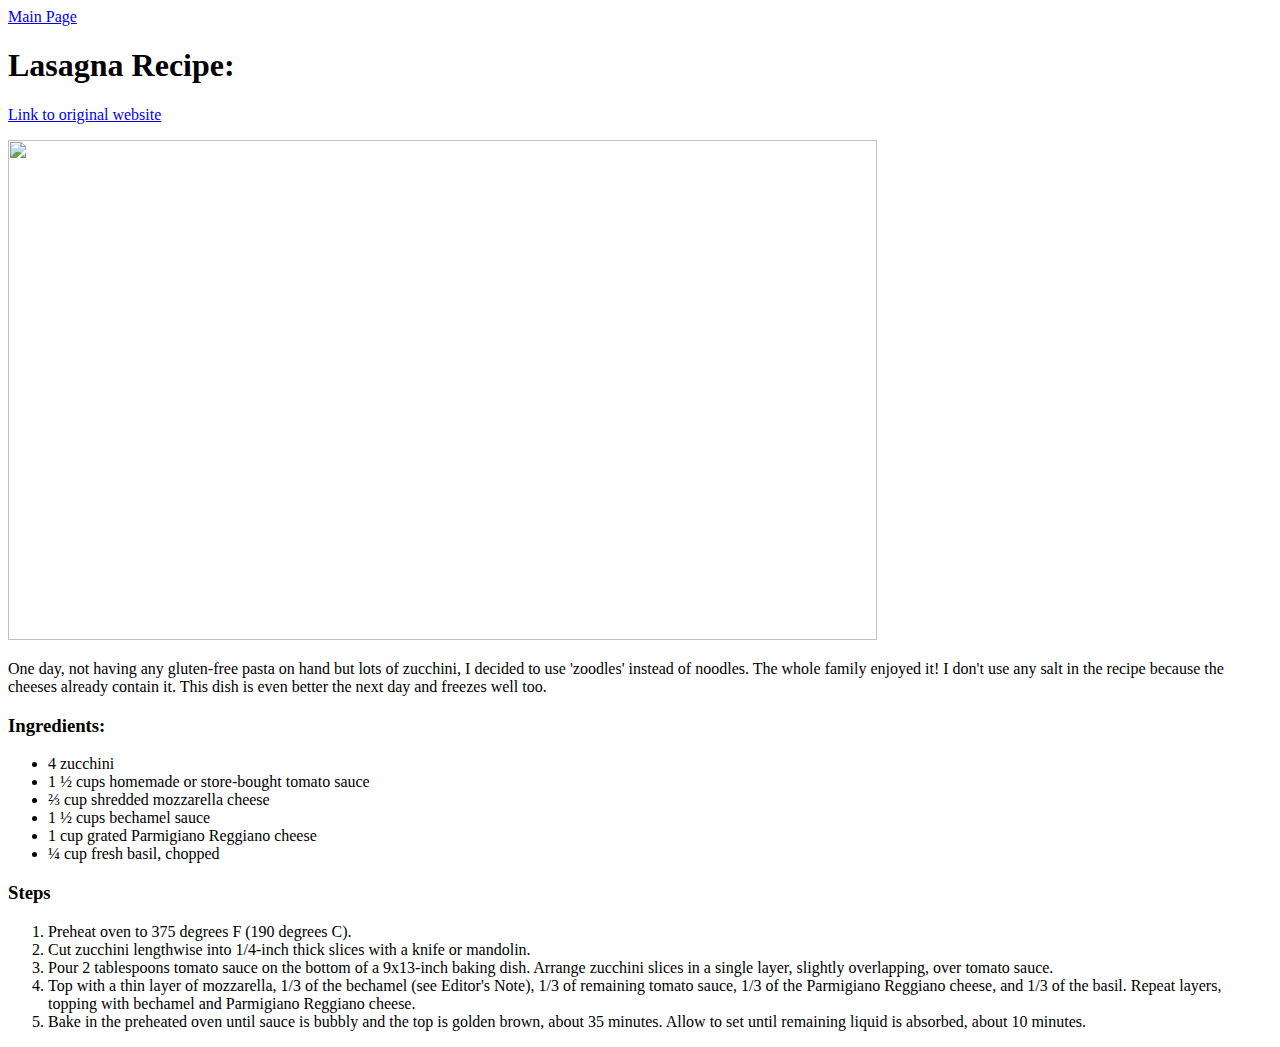
==== odin-recipes/recipes/lasagna.html @ 42539eda "Made Recipe website using HTML only." ====
<!DOCTYPE html>
<html lang="en">
<head>
    <meta charset="UTF-8">
    <meta name="viewport" content="width=device-width, initial-scale=1.0">
    <title>Document</title>
</head>
<body>
    <a href = '../index.html'>Main Page</a>
    <h1>Lasagna Recipe:</h1>
    <a href = 'https://www.allrecipes.com/recipe/246335/zoodle-lasagne/'>Link to original website</a>
    <p></p>
    <img height = 500px width = 869px src = 'https://images.ctfassets.net/uexfe9h31g3m/5T1UMYRjHOS2cAAgiUY82M/8a81c6071a77afd2239425714dd79b09/Lasagne_1024x768.jpg?w=2000&h=1125&fm=webp&fit=thumb&q=100'>
    
    <p>One day, not having any gluten-free pasta on hand but lots of zucchini, I decided to use 'zoodles' instead of noodles. The whole family enjoyed it! I don't use any salt in the recipe because the cheeses already contain it. This dish is even better the next day and freezes well too.</p>
    
    <h3>Ingredients:</h3>
    <ul>
        <li>4 zucchini</li>
        <li>1 ½ cups homemade or store-bought tomato sauce</li>
        <li>⅔ cup shredded mozzarella cheese</li>
        <li>1 ½ cups bechamel sauce</li>
        <li>1 cup grated Parmigiano Reggiano cheese</li>
        <li>¼ cup fresh basil, chopped</li>
    </ul>

    <h3>Steps</h3>
    <ol>
        <li>Preheat oven to 375 degrees F (190 degrees C).</li>
        <li>Cut zucchini lengthwise into 1/4-inch thick slices with a knife or mandolin.</li>
        <li>Pour 2 tablespoons tomato sauce on the bottom of a 9x13-inch baking dish. Arrange zucchini slices in a single layer, slightly overlapping, over tomato sauce.</li>
        <li>Top with a thin layer of mozzarella, 1/3 of the bechamel (see Editor's Note), 1/3 of remaining tomato sauce, 1/3 of the Parmigiano Reggiano cheese, and 1/3 of the basil. Repeat layers, topping with bechamel and Parmigiano Reggiano cheese.</li>
        <li>Bake in the preheated oven until sauce is bubbly and the top is golden brown, about 35 minutes. Allow to set until remaining liquid is absorbed, about 10 minutes.</li>
    </ol>

    <p></p>
</body>
</html>
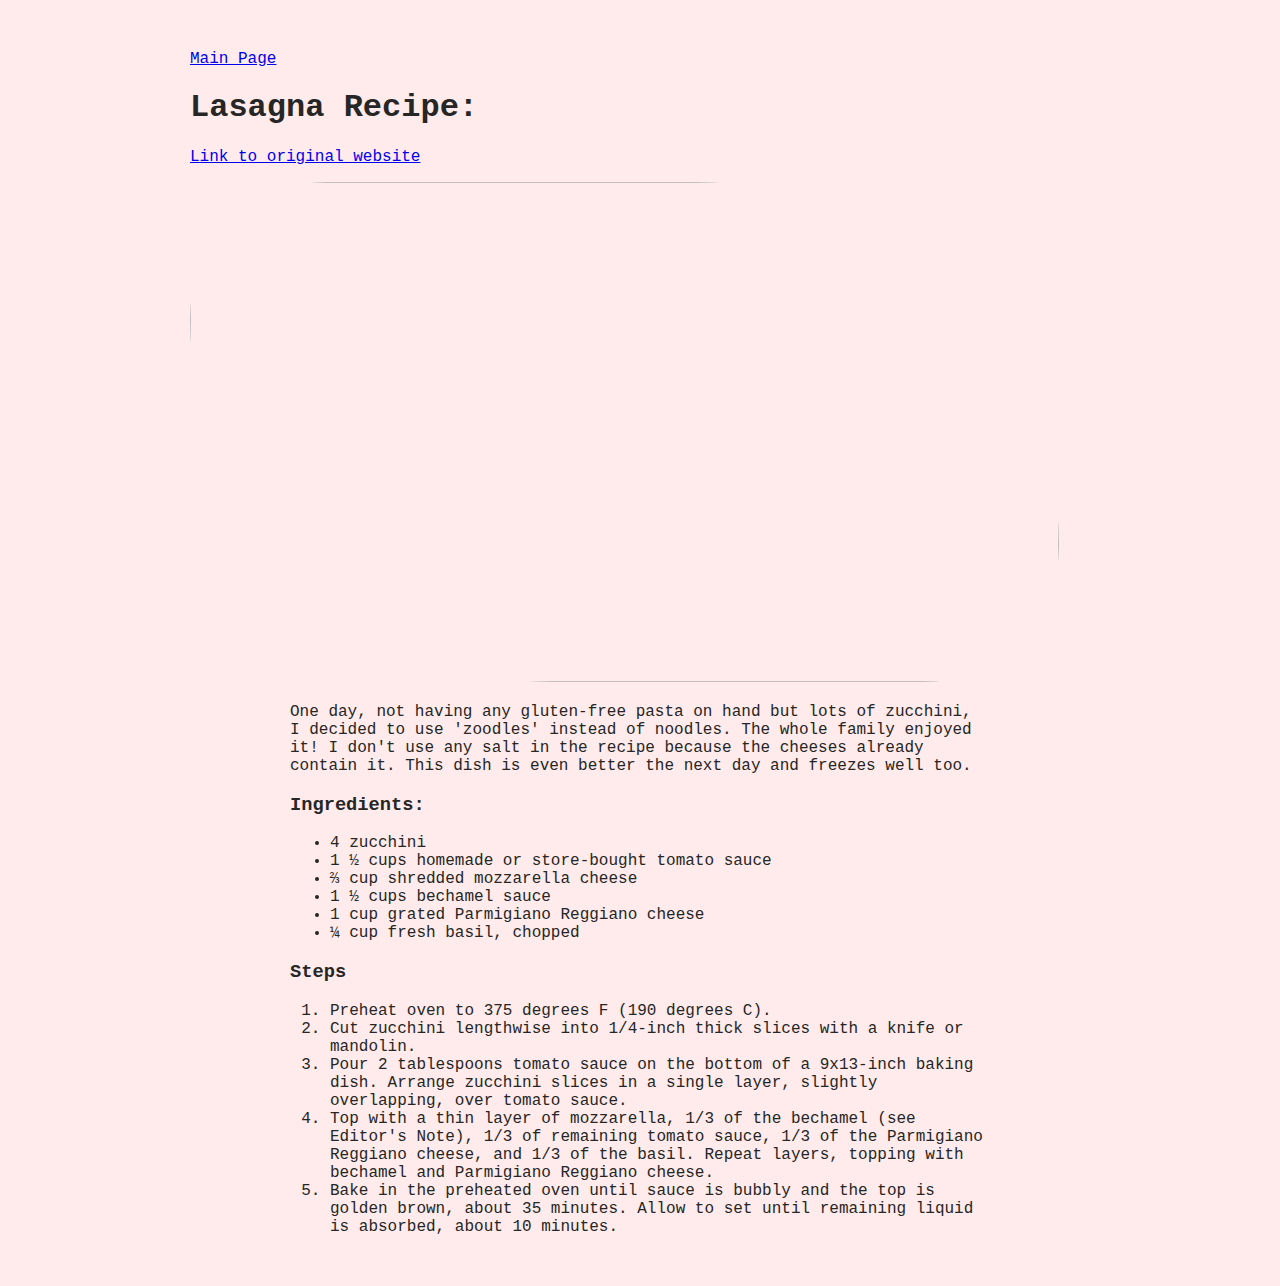
==== commit 61793eb9: "Added some CSS" ====
--- a/odin-recipes/recipes/lasagna.html
+++ b/odin-recipes/recipes/lasagna.html
@@ -3,36 +3,40 @@
 <head>
     <meta charset="UTF-8">
     <meta name="viewport" content="width=device-width, initial-scale=1.0">
-    <title>Document</title>
+    <title>Lasagna Recipe</title>
+    <link href = '../styles.css' rel = 'stylesheet'>
+
 </head>
 <body>
     <a href = '../index.html'>Main Page</a>
     <h1>Lasagna Recipe:</h1>
     <a href = 'https://www.allrecipes.com/recipe/246335/zoodle-lasagne/'>Link to original website</a>
     <p></p>
+    
     <img height = 500px width = 869px src = 'https://images.ctfassets.net/uexfe9h31g3m/5T1UMYRjHOS2cAAgiUY82M/8a81c6071a77afd2239425714dd79b09/Lasagne_1024x768.jpg?w=2000&h=1125&fm=webp&fit=thumb&q=100'>
+    <div class = 'content'>
+        <p>One day, not having any gluten-free pasta on hand but lots of zucchini, I decided to use 'zoodles' instead of noodles. The whole family enjoyed it! I don't use any salt in the recipe because the cheeses already contain it. This dish is even better the next day and freezes well too.</p>
+        
+        <h3>Ingredients:</h3>
+        <ul>
+            <li>4 zucchini</li>
+            <li>1 ½ cups homemade or store-bought tomato sauce</li>
+            <li>⅔ cup shredded mozzarella cheese</li>
+            <li>1 ½ cups bechamel sauce</li>
+            <li>1 cup grated Parmigiano Reggiano cheese</li>
+            <li>¼ cup fresh basil, chopped</li>
+        </ul>
     
-    <p>One day, not having any gluten-free pasta on hand but lots of zucchini, I decided to use 'zoodles' instead of noodles. The whole family enjoyed it! I don't use any salt in the recipe because the cheeses already contain it. This dish is even better the next day and freezes well too.</p>
+        <h3>Steps</h3>
+        <ol>
+            <li>Preheat oven to 375 degrees F (190 degrees C).</li>
+            <li>Cut zucchini lengthwise into 1/4-inch thick slices with a knife or mandolin.</li>
+            <li>Pour 2 tablespoons tomato sauce on the bottom of a 9x13-inch baking dish. Arrange zucchini slices in a single layer, slightly overlapping, over tomato sauce.</li>
+            <li>Top with a thin layer of mozzarella, 1/3 of the bechamel (see Editor's Note), 1/3 of remaining tomato sauce, 1/3 of the Parmigiano Reggiano cheese, and 1/3 of the basil. Repeat layers, topping with bechamel and Parmigiano Reggiano cheese.</li>
+            <li>Bake in the preheated oven until sauce is bubbly and the top is golden brown, about 35 minutes. Allow to set until remaining liquid is absorbed, about 10 minutes.</li>
+        </ol>
     
-    <h3>Ingredients:</h3>
-    <ul>
-        <li>4 zucchini</li>
-        <li>1 ½ cups homemade or store-bought tomato sauce</li>
-        <li>⅔ cup shredded mozzarella cheese</li>
-        <li>1 ½ cups bechamel sauce</li>
-        <li>1 cup grated Parmigiano Reggiano cheese</li>
-        <li>¼ cup fresh basil, chopped</li>
-    </ul>
-
-    <h3>Steps</h3>
-    <ol>
-        <li>Preheat oven to 375 degrees F (190 degrees C).</li>
-        <li>Cut zucchini lengthwise into 1/4-inch thick slices with a knife or mandolin.</li>
-        <li>Pour 2 tablespoons tomato sauce on the bottom of a 9x13-inch baking dish. Arrange zucchini slices in a single layer, slightly overlapping, over tomato sauce.</li>
-        <li>Top with a thin layer of mozzarella, 1/3 of the bechamel (see Editor's Note), 1/3 of remaining tomato sauce, 1/3 of the Parmigiano Reggiano cheese, and 1/3 of the basil. Repeat layers, topping with bechamel and Parmigiano Reggiano cheese.</li>
-        <li>Bake in the preheated oven until sauce is bubbly and the top is golden brown, about 35 minutes. Allow to set until remaining liquid is absorbed, about 10 minutes.</li>
-    </ol>
-
-    <p></p>
+        <p></p>
+    </div>
 </body>
 </html>--- a/odin-recipes/styles.css
+++ b/odin-recipes/styles.css
@@ -0,0 +1,29 @@
+/* color, background color, typography properties, etc */
+
+body{
+    font-family: 'Courier New';
+    background-color: rgb(255, 235, 235);
+    color: rgb(38, 38, 38);
+
+    max-width: 900px;
+    margin: 50px auto;
+}
+
+.recipes h1 {
+    text-align: center;
+    /* margin-top: 50px; */
+}
+.recipes ul{
+    max-width: 200px;
+    margin: 0 auto;
+}
+
+img{
+    border-radius: 150px 400px;
+}
+
+
+.content{
+    max-width: 700px;
+    margin: 0 auto;
+}